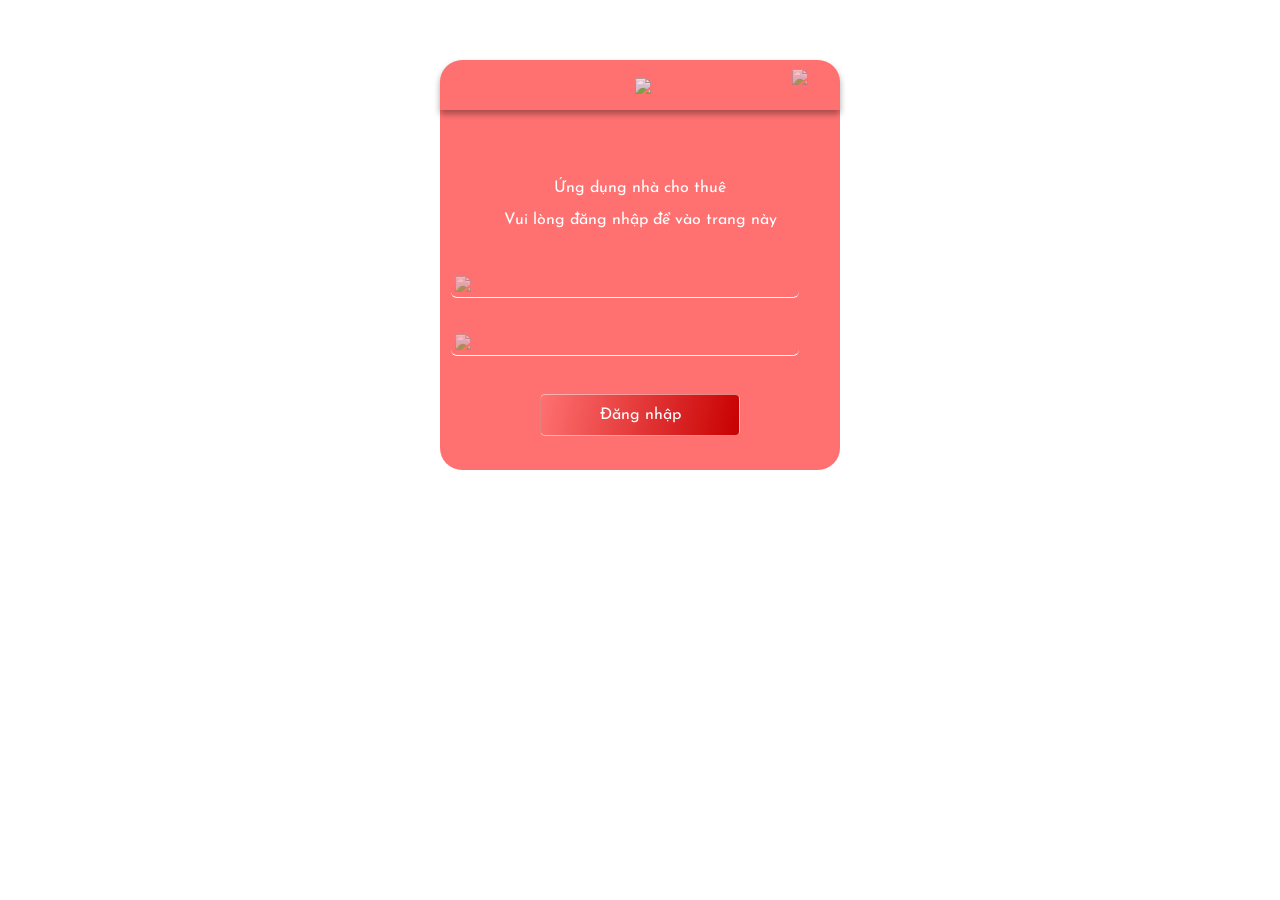
==== gas/index.html @ 17740988 "auto commit" ====
<!DOCTYPE html>
<html>
    <head>
      <base target="_top">
      <meta http-equiv="Content-Type" content="text/html; charset=UTF-8">
      <meta name="viewport" content="width=device-width, initial-scale=1.0">
      <link rel="icon" href="https://pvctech.github.io/danhBaGAS/fav.ico">
      <link rel="stylesheet" target="_blank" href="https://pvctech.github.io/danhBaGAS/assets/css/style.css?v=4">
      <script src="https://pvctech.github.io/danhBaGAS/assets/js/utils.js?v=4"></script>
      <!-- 00_core -->
            <link rel="stylesheet" href="https://pvctech.github.io/danhBaGAS/00_core/root.css?v=4">
            <link rel="stylesheet" href="https://pvctech.github.io/danhBaGAS/00_core/layout.css?v=4">   
            <script src="https://pvctech.github.io/danhBaGAS/00_core/config.js?v=4"></script>
            <script src="https://pvctech.github.io/danhBaGAS/00_core/dom.js?v=4"></script>
        <!--/00_core -->
            
        <!--01_shared -->
            <link rel="stylesheet" href="https://pvctech.github.io/danhBaGAS/01_shared/style.css?v=4">
            <link rel="stylesheet" href="https://pvctech.github.io/danhBaGAS/01_shared/components/alert/style.css?v=4">
            <script src="https://pvctech.github.io/danhBaGAS/01_shared/components/alert/main.js?v=4"></script>

            <link rel="stylesheet" href="https://pvctech.github.io/danhBaGAS/01_shared/components/toast/style.css?v=4">
            <script src="https://pvctech.github.io/danhBaGAS/01_shared/components/toast/main.js?v=4"></script>
            <script src="https://pvctech.github.io/danhBaGAS/01_shared/utils.js?v=4"></script>
            
            <script src="https://pvctech.github.io/danhBaGAS/01_shared/components/divChe/main.js?v=4"></script> 
            <link rel="stylesheet" href="https://pvctech.github.io/danhBaGAS/01_shared/components/loading/loading-bar/style.css?v=4">
            <script src="https://pvctech.github.io/danhBaGAS/01_shared/components/loading/loading-bar/ui.js?v=4"></script> 
        
            <script src="https://pvctech.github.io/danhBaGAS/01_shared/components/loading/loading-screen/main.js?v=4"></script> 
                <link rel="stylesheet"
                    href="https://pvctech.github.io/danhBaGAS/01_shared/components/loading/loading-screen/loading-screen_02/style.css?v=4">
                <script src="https://pvctech.github.io/danhBaGAS/01_shared/components/loading/loading-screen/loading-screen_02/main.js?v=4"></script> 
            
                <script src="https://pvctech.github.io/danhBaGAS/01_shared/components/loading/loading-text/main.js?v=4"></script> 
                <link rel="stylesheet"
                    href="https://pvctech.github.io/danhBaGAS/01_shared/components/loading/loading-text/loading-text_01/style.css?v=4">
                <script src="https://pvctech.github.io/danhBaGAS/01_shared/components/loading/loading-text/loading-text_01/main.js?v=4"></script> 
                <link rel="stylesheet"
                    href="https://pvctech.github.io/danhBaGAS/01_shared/components/loading/loading-text/loading-text_02/style.css?v=4">
                <script src="https://pvctech.github.io/danhBaGAS/01_shared/components/loading/loading-text/loading-text_02/main.js?v=4"></script> 

            <link rel="stylesheet"
                href="https://pvctech.github.io/danhBaGAS/01_shared/components/form/style.css?v=4">
            <script src="https://pvctech.github.io/danhBaGAS/01_shared/components/form/main.js?v=4"></script>
                <link rel="stylesheet"
                    href="https://pvctech.github.io/danhBaGAS/01_shared/components/form/button/style.css?v=4">
                <script src="https://pvctech.github.io/danhBaGAS/01_shared/components/form/button/main.js?v=4"></script>
                    <link rel="stylesheet"
                        href="https://pvctech.github.io/danhBaGAS/01_shared/components/form/button/button_01/style.css?v=4">
                    <script src="https://pvctech.github.io/danhBaGAS/01_shared/components/form/button/button_01/main.js?v=4"></script>
                    <link rel="stylesheet"
                        href="https://pvctech.github.io/danhBaGAS/01_shared/components/form/button/onlyIconButton_01/style.css?v=4">
                    <script src="https://pvctech.github.io/danhBaGAS/01_shared/components/form/button/onlyIconButton_01/main.js?v=4"></script>
                <link rel="stylesheet"
                    href="https://pvctech.github.io/danhBaGAS/01_shared/components/form/date-picker/style.css?v=4">
                <script src="https://pvctech.github.io/danhBaGAS/01_shared/components/form/date-picker/main.js?v=4"></script>
                <script src="https://pvctech.github.io/danhBaGAS/01_shared/components/form/formField/main.js?v=4"></script>
                    <link rel="stylesheet"
                        href="https://pvctech.github.io/danhBaGAS/01_shared/components/form/formField/formField_01/style.css?v=4">
                    <script src="https://pvctech.github.io/danhBaGAS/01_shared/components/form/formField/formField_01/main.js?v=4"></script>


            <!--/01_shared -->

            <!-- 02_app -->
                <script src="https://pvctech.github.io/danhBaGAS/02_app/cache.js?v=4"></script>
                <script src="https://pvctech.github.io/danhBaGAS/02_app/localStorage.js?v=4"></script>
                <script src="https://pvctech.github.io/danhBaGAS/02_app/state.js?v=4"></script>
                <script src="https://pvctech.github.io/danhBaGAS/02_app/ui.js?v=4"></script>                
                <script src="https://pvctech.github.io/danhBaGAS/02_app/control.js?v=4"></script>                
                <script src="https://pvctech.github.io/danhBaGAS/02_app/api.js?v=4"></script>
            <!-- 02_app -->

            <!-- 03_module_main -->
                <script src="https://pvctech.github.io/danhBaGAS/03_module_main/user/ui.js?v=4"></script>
                <script src="https://pvctech.github.io/danhBaGAS/03_module_main/user/control.js?v=4"></script>

                <link rel="stylesheet" href="https://pvctech.github.io/danhBaGAS/03_module_main/user/menu/style.css?v=4">
                <script src="https://pvctech.github.io/danhBaGAS/03_module_main/user/menu/ui.js?v=4"></script>
                <script src="https://pvctech.github.io/danhBaGAS/03_module_main/user/menu/control.js?v=4"></script>

                <link rel="stylesheet" href="https://pvctech.github.io/danhBaGAS/03_module_main/user/login/style.css?v=4">
                <script src="https://pvctech.github.io/danhBaGAS/03_module_main/user/login/ui.js?v=4"></script>
                <script src="https://pvctech.github.io/danhBaGAS/03_module_main/user/login/control.js?v=4"></script>

                <link rel="stylesheet" href="https://pvctech.github.io/danhBaGAS/03_module_main/user/changePassword/style.css?v=4">
                <script src="https://pvctech.github.io/danhBaGAS/03_module_main/user/changePassword/ui.js?v=4"></script>
                <script src="https://pvctech.github.io/danhBaGAS/03_module_main/user/changePassword/control.js?v=4"></script>
                
                <script src="https://pvctech.github.io/danhBaGAS/03_module_main/loading_screen/main.js?v=4"></script>

                <link rel="stylesheet" href="https://pvctech.github.io/danhBaGAS/03_module_main/header/style.css?v=4">
                <script src="https://pvctech.github.io/danhBaGAS/03_module_main/header/ui.js?v=4"></script>
                <script src="https://pvctech.github.io/danhBaGAS/03_module_main/header/control.js?v=4"></script>

                <script src="https://pvctech.github.io/danhBaGAS/03_module_main/actionbar/ui.js?v=4"></script>
                <script src="https://pvctech.github.io/danhBaGAS/03_module_main/actionbar/control.js?v=4"></script>

                <link rel="stylesheet" href="https://pvctech.github.io/danhBaGAS/03_module_main/sidebar/style.css?v=4">
                <script src="https://pvctech.github.io/danhBaGAS/03_module_main/sidebar/ui.js?v=4"></script>
                <script src="https://pvctech.github.io/danhBaGAS/03_module_main/sidebar/control.js?v=4"></script>

                <link rel="stylesheet" href="https://pvctech.github.io/danhBaGAS/03_module_main/view/style.css?v=4">
                <script src="https://pvctech.github.io/danhBaGAS/03_module_main/view/ui.js?v=4"></script>
                <script src="https://pvctech.github.io/danhBaGAS/03_module_main/view/control.js?v=4"></script>
                
                <link rel="stylesheet" href="https://pvctech.github.io/danhBaGAS/03_module_main/footer/style.css?v=4">
                <script src="https://pvctech.github.io/danhBaGAS/03_module_main/footer/ui.js?v=4"></script>
                <script src="https://pvctech.github.io/danhBaGAS/03_module_main/footer/control.js?v=4"></script>
            <!-- /03_module_main -->

            <!-- 04_module_addin -->
                <script src="https://pvctech.github.io/danhBaGAS/04_module_addin/main.js?v=4"></script>

                <script src="https://pvctech.github.io/danhBaGAS/04_module_addin/list/LienHe.js?v=4"></script>
                <script src="https://pvctech.github.io/danhBaGAS/04_module_addin/list/ui.js?v=4"></script>
                <script src="https://pvctech.github.io/danhBaGAS/04_module_addin/list/control.js?v=4"></script>

                <script src="https://pvctech.github.io/danhBaGAS/04_module_addin/history/ui.js?v=4"></script>
                <script src="https://pvctech.github.io/danhBaGAS/04_module_addin/history/control.js?v=4"></script>

                <script src="https://pvctech.github.io/danhBaGAS/04_module_addin/detail/ui.js?v=4"></script>
                <script src="https://pvctech.github.io/danhBaGAS/04_module_addin/detail/control.js?v=4"></script>

                <link rel="stylesheet" href="https://pvctech.github.io/danhBaGAS/04_module_addin/form/style.css?v=4">
                <script src="https://pvctech.github.io/danhBaGAS/04_module_addin/form/ui.js?v=4"></script>
                <script src="https://pvctech.github.io/danhBaGAS/04_module_addin/form/control.js?v=4"></script>
                    <link rel="stylesheet" href="https://pvctech.github.io/danhBaGAS/04_module_addin/form/goiY/style.css?v=4">
                    <script src="https://pvctech.github.io/danhBaGAS/04_module_addin/form/goiY/ui.js?v=4"></script>
                    <script src="https://pvctech.github.io/danhBaGAS/04_module_addin/form/goiY/control.js?v=4"></script>

                <script src="https://pvctech.github.io/danhBaGAS/04_module_addin/search/ui.js?v=4"></script>
                <script src="https://pvctech.github.io/danhBaGAS/04_module_addin/search/control.js?v=4"></script>                
	</head>
   
	<body>        
        <script>
            APP.control.init();
            APP.control.startup();
        </script>
	</body>
</html>
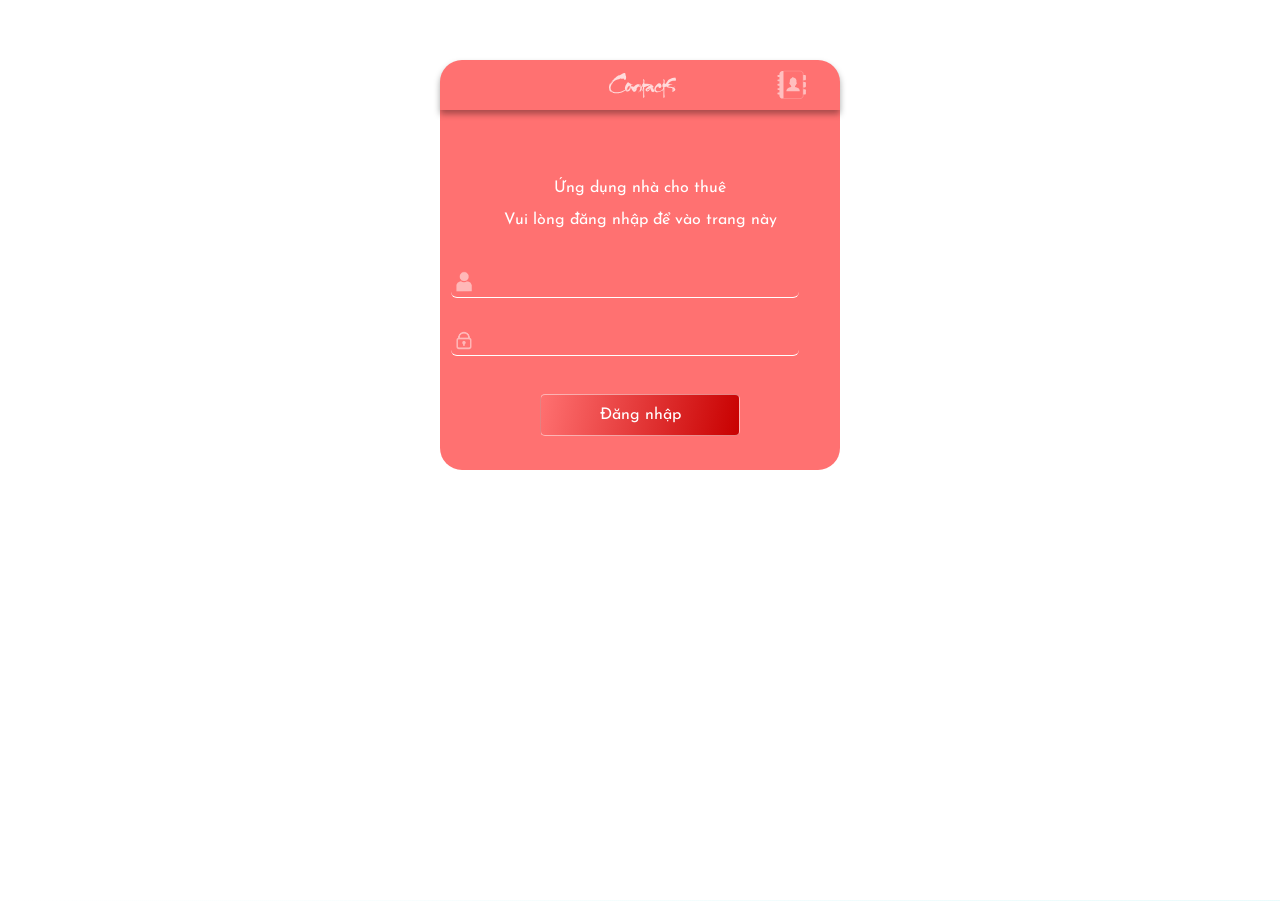
==== commit 458a3325: "auto commit" ====
--- a/gas/index.html
+++ b/gas/index.html
@@ -5,133 +5,133 @@
       <meta http-equiv="Content-Type" content="text/html; charset=UTF-8">
       <meta name="viewport" content="width=device-width, initial-scale=1.0">
       <link rel="icon" href="https://pvctech.github.io/danhBaGAS/fav.ico">
-      <link rel="stylesheet" target="_blank" href="https://pvctech.github.io/danhBaGAS/assets/css/style.css?v=4">
-      <script src="https://pvctech.github.io/danhBaGAS/assets/js/utils.js?v=4"></script>
+      <link rel="stylesheet" target="_blank" href="https://pvctech.github.io/danhBaGAS/assets/css/style.css?v=dev5">
+      <script src="https://pvctech.github.io/danhBaGAS/assets/js/utils.js?v=dev5"></script>
       <!-- 00_core -->
-            <link rel="stylesheet" href="https://pvctech.github.io/danhBaGAS/00_core/root.css?v=4">
-            <link rel="stylesheet" href="https://pvctech.github.io/danhBaGAS/00_core/layout.css?v=4">   
-            <script src="https://pvctech.github.io/danhBaGAS/00_core/config.js?v=4"></script>
-            <script src="https://pvctech.github.io/danhBaGAS/00_core/dom.js?v=4"></script>
+            <link rel="stylesheet" href="https://pvctech.github.io/danhBaGAS/00_core/root.css?v=dev5">
+            <link rel="stylesheet" href="https://pvctech.github.io/danhBaGAS/00_core/layout.css?v=dev5">   
+            <script src="https://pvctech.github.io/danhBaGAS/00_core/config.js?v=dev5"></script>
+            <script src="https://pvctech.github.io/danhBaGAS/00_core/dom.js?v=dev5"></script>
         <!--/00_core -->
             
         <!--01_shared -->
-            <link rel="stylesheet" href="https://pvctech.github.io/danhBaGAS/01_shared/style.css?v=4">
-            <link rel="stylesheet" href="https://pvctech.github.io/danhBaGAS/01_shared/components/alert/style.css?v=4">
-            <script src="https://pvctech.github.io/danhBaGAS/01_shared/components/alert/main.js?v=4"></script>
+            <link rel="stylesheet" href="https://pvctech.github.io/danhBaGAS/01_shared/style.css?v=dev5">
+            <link rel="stylesheet" href="https://pvctech.github.io/danhBaGAS/01_shared/components/alert/style.css?v=dev5">
+            <script src="https://pvctech.github.io/danhBaGAS/01_shared/components/alert/main.js?v=dev5"></script>
 
-            <link rel="stylesheet" href="https://pvctech.github.io/danhBaGAS/01_shared/components/toast/style.css?v=4">
-            <script src="https://pvctech.github.io/danhBaGAS/01_shared/components/toast/main.js?v=4"></script>
-            <script src="https://pvctech.github.io/danhBaGAS/01_shared/utils.js?v=4"></script>
+            <link rel="stylesheet" href="https://pvctech.github.io/danhBaGAS/01_shared/components/toast/style.css?v=dev5">
+            <script src="https://pvctech.github.io/danhBaGAS/01_shared/components/toast/main.js?v=dev5"></script>
+            <script src="https://pvctech.github.io/danhBaGAS/01_shared/utils.js?v=dev5"></script>
             
-            <script src="https://pvctech.github.io/danhBaGAS/01_shared/components/divChe/main.js?v=4"></script> 
-            <link rel="stylesheet" href="https://pvctech.github.io/danhBaGAS/01_shared/components/loading/loading-bar/style.css?v=4">
-            <script src="https://pvctech.github.io/danhBaGAS/01_shared/components/loading/loading-bar/ui.js?v=4"></script> 
+            <script src="https://pvctech.github.io/danhBaGAS/01_shared/components/divChe/main.js?v=dev5"></script> 
+            <link rel="stylesheet" href="https://pvctech.github.io/danhBaGAS/01_shared/components/loading/loading-bar/style.css?v=dev5">
+            <script src="https://pvctech.github.io/danhBaGAS/01_shared/components/loading/loading-bar/ui.js?v=dev5"></script> 
         
-            <script src="https://pvctech.github.io/danhBaGAS/01_shared/components/loading/loading-screen/main.js?v=4"></script> 
+            <script src="https://pvctech.github.io/danhBaGAS/01_shared/components/loading/loading-screen/main.js?v=dev5"></script> 
                 <link rel="stylesheet"
-                    href="https://pvctech.github.io/danhBaGAS/01_shared/components/loading/loading-screen/loading-screen_02/style.css?v=4">
-                <script src="https://pvctech.github.io/danhBaGAS/01_shared/components/loading/loading-screen/loading-screen_02/main.js?v=4"></script> 
+                    href="https://pvctech.github.io/danhBaGAS/01_shared/components/loading/loading-screen/loading-screen_02/style.css?v=dev5">
+                <script src="https://pvctech.github.io/danhBaGAS/01_shared/components/loading/loading-screen/loading-screen_02/main.js?v=dev5"></script> 
             
-                <script src="https://pvctech.github.io/danhBaGAS/01_shared/components/loading/loading-text/main.js?v=4"></script> 
+                <script src="https://pvctech.github.io/danhBaGAS/01_shared/components/loading/loading-text/main.js?v=dev5"></script> 
                 <link rel="stylesheet"
-                    href="https://pvctech.github.io/danhBaGAS/01_shared/components/loading/loading-text/loading-text_01/style.css?v=4">
-                <script src="https://pvctech.github.io/danhBaGAS/01_shared/components/loading/loading-text/loading-text_01/main.js?v=4"></script> 
+                    href="https://pvctech.github.io/danhBaGAS/01_shared/components/loading/loading-text/loading-text_01/style.css?v=dev5">
+                <script src="https://pvctech.github.io/danhBaGAS/01_shared/components/loading/loading-text/loading-text_01/main.js?v=dev5"></script> 
                 <link rel="stylesheet"
-                    href="https://pvctech.github.io/danhBaGAS/01_shared/components/loading/loading-text/loading-text_02/style.css?v=4">
-                <script src="https://pvctech.github.io/danhBaGAS/01_shared/components/loading/loading-text/loading-text_02/main.js?v=4"></script> 
+                    href="https://pvctech.github.io/danhBaGAS/01_shared/components/loading/loading-text/loading-text_02/style.css?v=dev5">
+                <script src="https://pvctech.github.io/danhBaGAS/01_shared/components/loading/loading-text/loading-text_02/main.js?v=dev5"></script> 
 
             <link rel="stylesheet"
-                href="https://pvctech.github.io/danhBaGAS/01_shared/components/form/style.css?v=4">
-            <script src="https://pvctech.github.io/danhBaGAS/01_shared/components/form/main.js?v=4"></script>
+                href="https://pvctech.github.io/danhBaGAS/01_shared/components/form/style.css?v=dev5">
+            <script src="https://pvctech.github.io/danhBaGAS/01_shared/components/form/main.js?v=dev5"></script>
                 <link rel="stylesheet"
-                    href="https://pvctech.github.io/danhBaGAS/01_shared/components/form/button/style.css?v=4">
-                <script src="https://pvctech.github.io/danhBaGAS/01_shared/components/form/button/main.js?v=4"></script>
+                    href="https://pvctech.github.io/danhBaGAS/01_shared/components/form/button/style.css?v=dev5">
+                <script src="https://pvctech.github.io/danhBaGAS/01_shared/components/form/button/main.js?v=dev5"></script>
                     <link rel="stylesheet"
-                        href="https://pvctech.github.io/danhBaGAS/01_shared/components/form/button/button_01/style.css?v=4">
-                    <script src="https://pvctech.github.io/danhBaGAS/01_shared/components/form/button/button_01/main.js?v=4"></script>
+                        href="https://pvctech.github.io/danhBaGAS/01_shared/components/form/button/button_01/style.css?v=dev5">
+                    <script src="https://pvctech.github.io/danhBaGAS/01_shared/components/form/button/button_01/main.js?v=dev5"></script>
                     <link rel="stylesheet"
-                        href="https://pvctech.github.io/danhBaGAS/01_shared/components/form/button/onlyIconButton_01/style.css?v=4">
-                    <script src="https://pvctech.github.io/danhBaGAS/01_shared/components/form/button/onlyIconButton_01/main.js?v=4"></script>
+                        href="https://pvctech.github.io/danhBaGAS/01_shared/components/form/button/onlyIconButton_01/style.css?v=dev5">
+                    <script src="https://pvctech.github.io/danhBaGAS/01_shared/components/form/button/onlyIconButton_01/main.js?v=dev5"></script>
                 <link rel="stylesheet"
-                    href="https://pvctech.github.io/danhBaGAS/01_shared/components/form/date-picker/style.css?v=4">
-                <script src="https://pvctech.github.io/danhBaGAS/01_shared/components/form/date-picker/main.js?v=4"></script>
-                <script src="https://pvctech.github.io/danhBaGAS/01_shared/components/form/formField/main.js?v=4"></script>
+                    href="https://pvctech.github.io/danhBaGAS/01_shared/components/form/date-picker/style.css?v=dev5">
+                <script src="https://pvctech.github.io/danhBaGAS/01_shared/components/form/date-picker/main.js?v=dev5"></script>
+                <script src="https://pvctech.github.io/danhBaGAS/01_shared/components/form/formField/main.js?v=dev5"></script>
                     <link rel="stylesheet"
-                        href="https://pvctech.github.io/danhBaGAS/01_shared/components/form/formField/formField_01/style.css?v=4">
-                    <script src="https://pvctech.github.io/danhBaGAS/01_shared/components/form/formField/formField_01/main.js?v=4"></script>
+                        href="https://pvctech.github.io/danhBaGAS/01_shared/components/form/formField/formField_01/style.css?v=dev5">
+                    <script src="https://pvctech.github.io/danhBaGAS/01_shared/components/form/formField/formField_01/main.js?v=dev5"></script>
 
 
             <!--/01_shared -->
 
             <!-- 02_app -->
-                <script src="https://pvctech.github.io/danhBaGAS/02_app/cache.js?v=4"></script>
-                <script src="https://pvctech.github.io/danhBaGAS/02_app/localStorage.js?v=4"></script>
-                <script src="https://pvctech.github.io/danhBaGAS/02_app/state.js?v=4"></script>
-                <script src="https://pvctech.github.io/danhBaGAS/02_app/ui.js?v=4"></script>                
-                <script src="https://pvctech.github.io/danhBaGAS/02_app/control.js?v=4"></script>                
-                <script src="https://pvctech.github.io/danhBaGAS/02_app/api.js?v=4"></script>
+                <script src="https://pvctech.github.io/danhBaGAS/02_app/cache.js?v=dev5"></script>
+                <script src="https://pvctech.github.io/danhBaGAS/02_app/localStorage.js?v=dev5"></script>
+                <script src="https://pvctech.github.io/danhBaGAS/02_app/state.js?v=dev5"></script>
+                <script src="https://pvctech.github.io/danhBaGAS/02_app/ui.js?v=dev5"></script>                
+                <script src="https://pvctech.github.io/danhBaGAS/02_app/control.js?v=dev5"></script>                
+                <script src="https://pvctech.github.io/danhBaGAS/02_app/api.js?v=dev5"></script>
             <!-- 02_app -->
 
             <!-- 03_module_main -->
-                <script src="https://pvctech.github.io/danhBaGAS/03_module_main/user/ui.js?v=4"></script>
-                <script src="https://pvctech.github.io/danhBaGAS/03_module_main/user/control.js?v=4"></script>
+                <script src="https://pvctech.github.io/danhBaGAS/03_module_main/user/ui.js?v=dev5"></script>
+                <script src="https://pvctech.github.io/danhBaGAS/03_module_main/user/control.js?v=dev5"></script>
 
-                <link rel="stylesheet" href="https://pvctech.github.io/danhBaGAS/03_module_main/user/menu/style.css?v=4">
-                <script src="https://pvctech.github.io/danhBaGAS/03_module_main/user/menu/ui.js?v=4"></script>
-                <script src="https://pvctech.github.io/danhBaGAS/03_module_main/user/menu/control.js?v=4"></script>
+                <link rel="stylesheet" href="https://pvctech.github.io/danhBaGAS/03_module_main/user/menu/style.css?v=dev5">
+                <script src="https://pvctech.github.io/danhBaGAS/03_module_main/user/menu/ui.js?v=dev5"></script>
+                <script src="https://pvctech.github.io/danhBaGAS/03_module_main/user/menu/control.js?v=dev5"></script>
 
-                <link rel="stylesheet" href="https://pvctech.github.io/danhBaGAS/03_module_main/user/login/style.css?v=4">
-                <script src="https://pvctech.github.io/danhBaGAS/03_module_main/user/login/ui.js?v=4"></script>
-                <script src="https://pvctech.github.io/danhBaGAS/03_module_main/user/login/control.js?v=4"></script>
+                <link rel="stylesheet" href="https://pvctech.github.io/danhBaGAS/03_module_main/user/login/style.css?v=dev5">
+                <script src="https://pvctech.github.io/danhBaGAS/03_module_main/user/login/ui.js?v=dev5"></script>
+                <script src="https://pvctech.github.io/danhBaGAS/03_module_main/user/login/control.js?v=dev5"></script>
 
-                <link rel="stylesheet" href="https://pvctech.github.io/danhBaGAS/03_module_main/user/changePassword/style.css?v=4">
-                <script src="https://pvctech.github.io/danhBaGAS/03_module_main/user/changePassword/ui.js?v=4"></script>
-                <script src="https://pvctech.github.io/danhBaGAS/03_module_main/user/changePassword/control.js?v=4"></script>
+                <link rel="stylesheet" href="https://pvctech.github.io/danhBaGAS/03_module_main/user/changePassword/style.css?v=dev5">
+                <script src="https://pvctech.github.io/danhBaGAS/03_module_main/user/changePassword/ui.js?v=dev5"></script>
+                <script src="https://pvctech.github.io/danhBaGAS/03_module_main/user/changePassword/control.js?v=dev5"></script>
                 
-                <script src="https://pvctech.github.io/danhBaGAS/03_module_main/loading_screen/main.js?v=4"></script>
+                <script src="https://pvctech.github.io/danhBaGAS/03_module_main/loading_screen/main.js?v=dev5"></script>
 
-                <link rel="stylesheet" href="https://pvctech.github.io/danhBaGAS/03_module_main/header/style.css?v=4">
-                <script src="https://pvctech.github.io/danhBaGAS/03_module_main/header/ui.js?v=4"></script>
-                <script src="https://pvctech.github.io/danhBaGAS/03_module_main/header/control.js?v=4"></script>
+                <link rel="stylesheet" href="https://pvctech.github.io/danhBaGAS/03_module_main/header/style.css?v=dev5">
+                <script src="https://pvctech.github.io/danhBaGAS/03_module_main/header/ui.js?v=dev5"></script>
+                <script src="https://pvctech.github.io/danhBaGAS/03_module_main/header/control.js?v=dev5"></script>
 
-                <script src="https://pvctech.github.io/danhBaGAS/03_module_main/actionbar/ui.js?v=4"></script>
-                <script src="https://pvctech.github.io/danhBaGAS/03_module_main/actionbar/control.js?v=4"></script>
+                <script src="https://pvctech.github.io/danhBaGAS/03_module_main/actionbar/ui.js?v=dev5"></script>
+                <script src="https://pvctech.github.io/danhBaGAS/03_module_main/actionbar/control.js?v=dev5"></script>
 
-                <link rel="stylesheet" href="https://pvctech.github.io/danhBaGAS/03_module_main/sidebar/style.css?v=4">
-                <script src="https://pvctech.github.io/danhBaGAS/03_module_main/sidebar/ui.js?v=4"></script>
-                <script src="https://pvctech.github.io/danhBaGAS/03_module_main/sidebar/control.js?v=4"></script>
+                <link rel="stylesheet" href="https://pvctech.github.io/danhBaGAS/03_module_main/sidebar/style.css?v=dev5">
+                <script src="https://pvctech.github.io/danhBaGAS/03_module_main/sidebar/ui.js?v=dev5"></script>
+                <script src="https://pvctech.github.io/danhBaGAS/03_module_main/sidebar/control.js?v=dev5"></script>
 
-                <link rel="stylesheet" href="https://pvctech.github.io/danhBaGAS/03_module_main/view/style.css?v=4">
-                <script src="https://pvctech.github.io/danhBaGAS/03_module_main/view/ui.js?v=4"></script>
-                <script src="https://pvctech.github.io/danhBaGAS/03_module_main/view/control.js?v=4"></script>
+                <link rel="stylesheet" href="https://pvctech.github.io/danhBaGAS/03_module_main/view/style.css?v=dev5">
+                <script src="https://pvctech.github.io/danhBaGAS/03_module_main/view/ui.js?v=dev5"></script>
+                <script src="https://pvctech.github.io/danhBaGAS/03_module_main/view/control.js?v=dev5"></script>
                 
-                <link rel="stylesheet" href="https://pvctech.github.io/danhBaGAS/03_module_main/footer/style.css?v=4">
-                <script src="https://pvctech.github.io/danhBaGAS/03_module_main/footer/ui.js?v=4"></script>
-                <script src="https://pvctech.github.io/danhBaGAS/03_module_main/footer/control.js?v=4"></script>
+                <link rel="stylesheet" href="https://pvctech.github.io/danhBaGAS/03_module_main/footer/style.css?v=dev5">
+                <script src="https://pvctech.github.io/danhBaGAS/03_module_main/footer/ui.js?v=dev5"></script>
+                <script src="https://pvctech.github.io/danhBaGAS/03_module_main/footer/control.js?v=dev5"></script>
             <!-- /03_module_main -->
 
             <!-- 04_module_addin -->
-                <script src="https://pvctech.github.io/danhBaGAS/04_module_addin/main.js?v=4"></script>
+                <script src="https://pvctech.github.io/danhBaGAS/04_module_addin/main.js?v=dev5"></script>
 
-                <script src="https://pvctech.github.io/danhBaGAS/04_module_addin/list/LienHe.js?v=4"></script>
-                <script src="https://pvctech.github.io/danhBaGAS/04_module_addin/list/ui.js?v=4"></script>
-                <script src="https://pvctech.github.io/danhBaGAS/04_module_addin/list/control.js?v=4"></script>
+                <script src="https://pvctech.github.io/danhBaGAS/04_module_addin/list/LienHe.js?v=dev5"></script>
+                <script src="https://pvctech.github.io/danhBaGAS/04_module_addin/list/ui.js?v=dev5"></script>
+                <script src="https://pvctech.github.io/danhBaGAS/04_module_addin/list/control.js?v=dev5"></script>
 
-                <script src="https://pvctech.github.io/danhBaGAS/04_module_addin/history/ui.js?v=4"></script>
-                <script src="https://pvctech.github.io/danhBaGAS/04_module_addin/history/control.js?v=4"></script>
+                <script src="https://pvctech.github.io/danhBaGAS/04_module_addin/history/ui.js?v=dev5"></script>
+                <script src="https://pvctech.github.io/danhBaGAS/04_module_addin/history/control.js?v=dev5"></script>
 
-                <script src="https://pvctech.github.io/danhBaGAS/04_module_addin/detail/ui.js?v=4"></script>
-                <script src="https://pvctech.github.io/danhBaGAS/04_module_addin/detail/control.js?v=4"></script>
+                <script src="https://pvctech.github.io/danhBaGAS/04_module_addin/detail/ui.js?v=dev5"></script>
+                <script src="https://pvctech.github.io/danhBaGAS/04_module_addin/detail/control.js?v=dev5"></script>
 
-                <link rel="stylesheet" href="https://pvctech.github.io/danhBaGAS/04_module_addin/form/style.css?v=4">
-                <script src="https://pvctech.github.io/danhBaGAS/04_module_addin/form/ui.js?v=4"></script>
-                <script src="https://pvctech.github.io/danhBaGAS/04_module_addin/form/control.js?v=4"></script>
-                    <link rel="stylesheet" href="https://pvctech.github.io/danhBaGAS/04_module_addin/form/goiY/style.css?v=4">
-                    <script src="https://pvctech.github.io/danhBaGAS/04_module_addin/form/goiY/ui.js?v=4"></script>
-                    <script src="https://pvctech.github.io/danhBaGAS/04_module_addin/form/goiY/control.js?v=4"></script>
+                <link rel="stylesheet" href="https://pvctech.github.io/danhBaGAS/04_module_addin/form/style.css?v=dev5">
+                <script src="https://pvctech.github.io/danhBaGAS/04_module_addin/form/ui.js?v=dev5"></script>
+                <script src="https://pvctech.github.io/danhBaGAS/04_module_addin/form/control.js?v=dev5"></script>
+                    <link rel="stylesheet" href="https://pvctech.github.io/danhBaGAS/04_module_addin/form/goiY/style.css?v=dev5">
+                    <script src="https://pvctech.github.io/danhBaGAS/04_module_addin/form/goiY/ui.js?v=dev5"></script>
+                    <script src="https://pvctech.github.io/danhBaGAS/04_module_addin/form/goiY/control.js?v=dev5"></script>
 
-                <script src="https://pvctech.github.io/danhBaGAS/04_module_addin/search/ui.js?v=4"></script>
-                <script src="https://pvctech.github.io/danhBaGAS/04_module_addin/search/control.js?v=4"></script>                
+                <script src="https://pvctech.github.io/danhBaGAS/04_module_addin/search/ui.js?v=dev5"></script>
+                <script src="https://pvctech.github.io/danhBaGAS/04_module_addin/search/control.js?v=dev5"></script>                
 	</head>
    
 	<body>        
